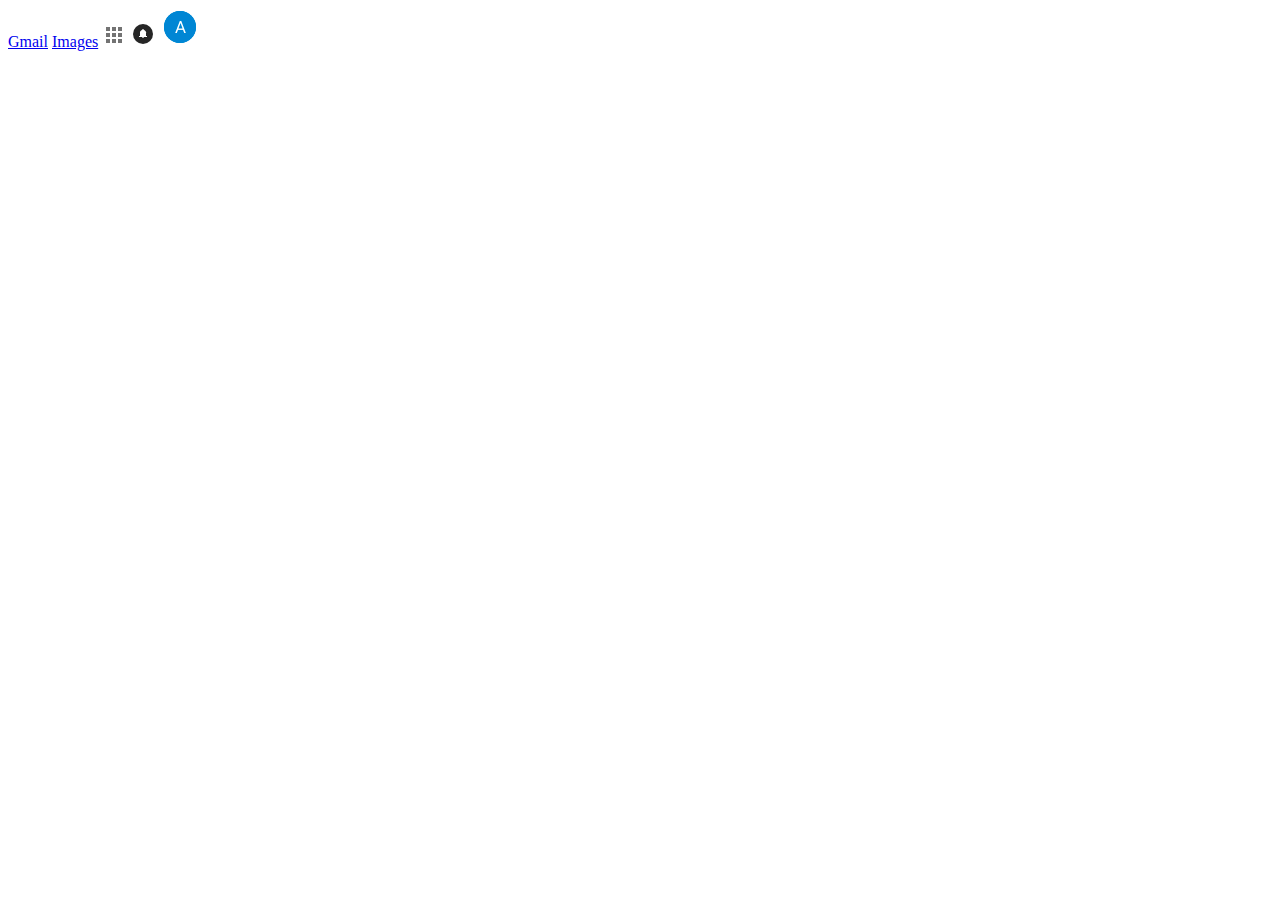
==== index.html @ f1dc4aea "Added CSS and Images folder. Added images. Created Reset.css and Style.CSS. Edited index" ====
<!DOCTYPE html>
<html>

  <head>
    <link href="css/reset.css" rel="stylesheet" type="text/css">
    <link href="css/style.css" rel="stylesheet" type="text/css">

    <title>Homepage - Odin's Google Project</title>
  </head>

  <body>
    <header>
      <div class id="header-links">
        <a class="head-lnks" href="#">Gmail</a>
        <a class="head-lnks" href="#">Images</a>
        <a class="head-lnks" id="sqr" href="#"><img src="images/squares.png" alt="nine squares"></a>
        <a class="head-lnks" id="bell" href="#"><img src="images/bell.png" alt="bell"></a>
        <a class="head-lnks" id="initials" href="#"><img src="images/user-circle.png" alt="blue circle"></a>
    </header>
  </body>

</html>
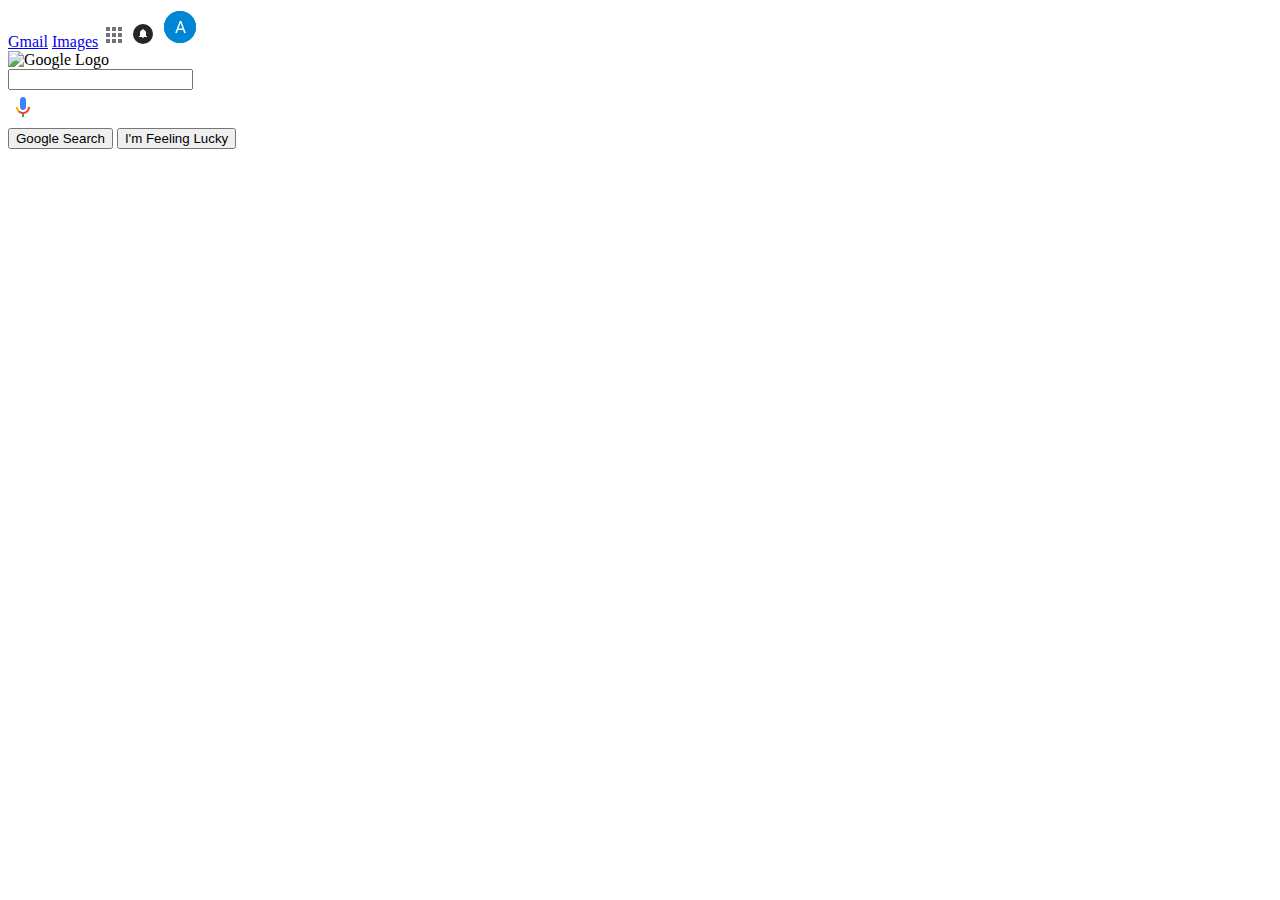
==== commit fad59be1: "Edits to index and style.css" ====
--- a/index.html
+++ b/index.html
@@ -2,7 +2,7 @@
 <html>
 
   <head>
-    <link href="css/reset.css" rel="stylesheet" type="text/css">
+
     <link href="css/style.css" rel="stylesheet" type="text/css">
 
     <title>Homepage - Odin's Google Project</title>
@@ -16,7 +16,21 @@
         <a class="head-lnks" id="sqr" href="#"><img src="images/squares.png" alt="nine squares"></a>
         <a class="head-lnks" id="bell" href="#"><img src="images/bell.png" alt="bell"></a>
         <a class="head-lnks" id="initials" href="#"><img src="images/user-circle.png" alt="blue circle"></a>
+      </div>
     </header>
+    <div id="main">
+        <div id="logo">
+          <img src="https://www.google.com/images/branding/googlelogo/1x/googlelogo_color_272x92dp.png" alt="Google Logo">
+        </div>
+        <form class="search" action="#" method="GET" name="ggl">
+          <input id="blnk" title="Search">
+          <div id="mic"><img src="images/mic.png" alt="microphone"></div>
+          <div class="srch-btns">
+            <input class="go" value="Google Search" type="submit" aria-label="Google Search" name="srch-btn">
+            <input class="go" value="I'm Feeling Lucky" type="submit" aria-label="I'm Feeling Lucky" name="lcky-btn">
+          </div>
+        </form>
+    </div>
   </body>
 
 </html>
